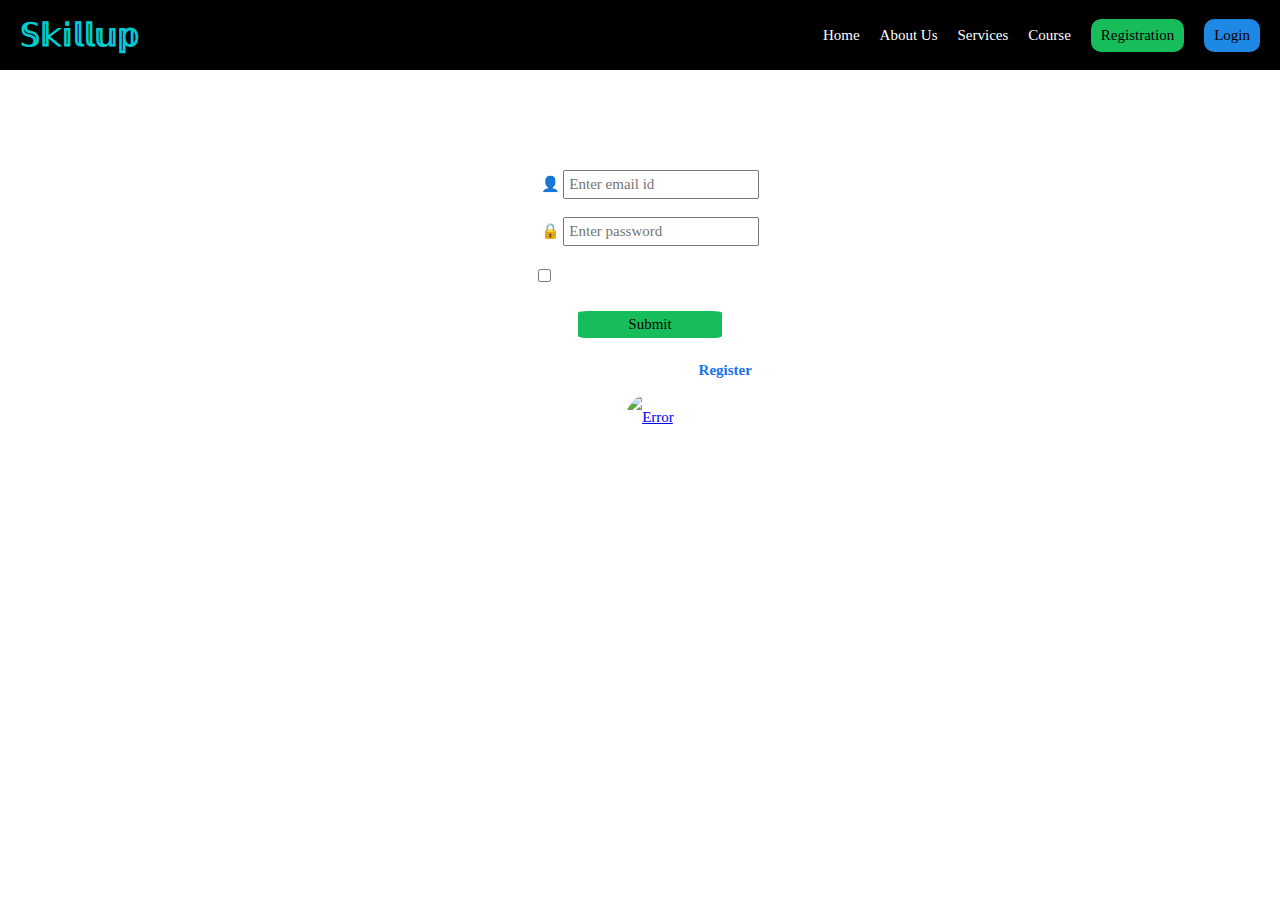
==== login.html @ 83a4aa5d "Add files via upload" ====
<!DOCTYPE html>
<html lang="en">

<head>
    <meta charset="UTF-8">
    <meta name="viewport" content="width=device-width, initial-scale=1.0">
    <title>Login</title>
    <style>
        * {
            padding: 0;
            margin: 0;
            box-sizing: border-box;
            font-family: Georgia, 'Times New Roman', Times, serif;
            font-size: 15px;
            }
            body{
                
               background: url(./image/bgraound.jpg) no-repeat;
               background-size: cover;
            }

        .div {
            backdrop-filter:blur (20px);
            text-align: center;
            justify-items: center;
            justify-content: center;
            position: relative;
            background:transparent;
            margin: 90px 500px 50px;
            height: 250px;
            border-radius: 10px;
            width: 300px;   
            color: white;
            border: 1px solid white;
            line-height: 3.1;

      }
      input{
        padding: 4px;
      }
      button{
        padding: 5px 50px;
        background-color: rgb(23,189,91);
        border: 0;
        border-radius: 7%;
      }
      .div form button:focus{
background-color: green;

      }

      .label{
        margin-left: 20px;
      }
      img{
        height: 20px;
        width: 20px;
        border-radius: 50%;
    margin-left: 0;
    }
    .div form h3 a{
color: rgb(26,115,232);
text-decoration: none;
    }
    .div form h3 a:hover{
        text-decoration:underline;
    }
.div input{
color: black ;
}
nav h1{
    color: rgb(0,204,207);
}
nav{
    width: 100%;
    height: 70px;
    padding: 20px;
    display: flex;
    align-items: center;
    justify-content: space-between;
    backdrop-filter: blur (20px);
    background:black;
}
.Register{
    background:rgb(23,189,91);
    border-radius: 10px;
    padding: 8px 10px;
}
.login{
    background:rgb(30,136,229);
    border-radius: 10px;
    padding: 8px 10px;
}
nav h1{
    font-weight:1000px ;
font-size: xx-large;
}
nav .nav-1 div>a{
    text-decoration: none;
    color: white;
}
nav .nav-1 div button>a{
    text-decoration: none;
    color: black;
}
.nav-1{
    display: flex;
    justify-content: center;
    align-items: center;
    gap: 20px;
}
    </style>
</head>

<body> 
        <nav>
            <h1> 𝕊𝕜𝕚𝕝𝕝𝕦𝕡</h1>
            <div class="nav-1">
                <div>

                    <a href="index.html">Home</a>
                </div>
                <div>
    
                    <a href="About.html">About Us</a>
                </div>
                <div>
    
                    <a href="">Services</a>
                </div>
                <div>
    
                    <a href="">Course</a>
                </div>
                <div>
                    <button class="Register"><a href="from.html">Registration</a></button>
                </div>
                <div>
                    <button class="login"><a href="login.html">Login</a></button>
                </div>

            </div>
            
           
        </nav>
        
        <div class="div">
            <form>
                <label>👤</label>
                <input type="email" placeholder="Enter email id "><br>
                <label>🔒</label>
                <input type="password" placeholder="Enter password"><br>
                <input type="checkbox">
                <label for="" class="label">Remember Me</label>
                <label for="" class="label"> Forget Me ?</label><br>
                <button>Submit</button>
                <h3>Don't have on account?<a href="from.html">Register</a></h3>
                <a href="index.html"><img src="./image/Arrow.png" alt="Error"></a> 
            </form>
        </div>


    
</body>

</html>
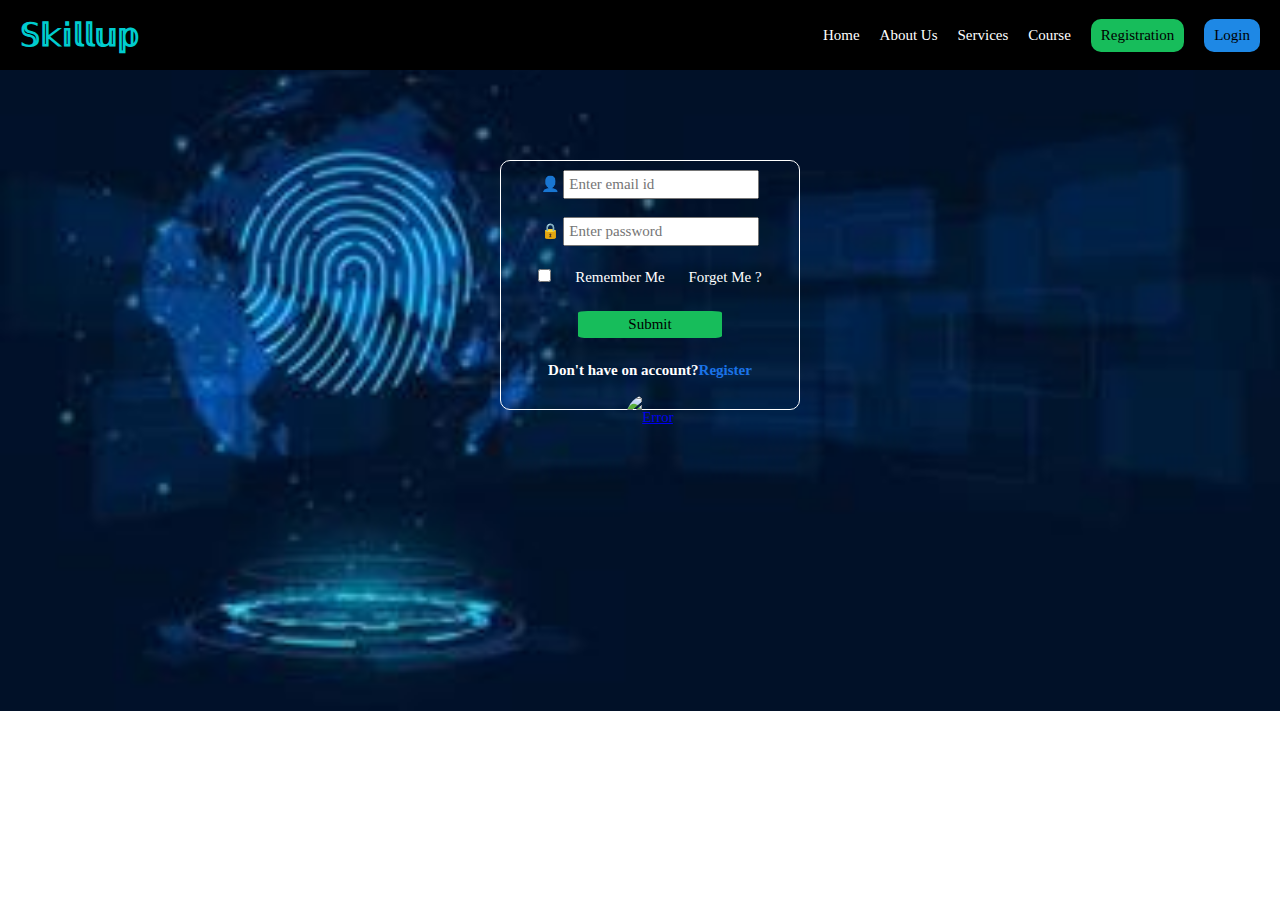
==== commit 89faddd2: "Update login.html" ====
--- a/login.html
+++ b/login.html
@@ -15,7 +15,7 @@
             }
             body{
                 
-               background: url(./image/bgraound.jpg) no-repeat;
+               background: url(bgraound.jpg) no-repeat;
                background-size: cover;
             }
 
@@ -163,4 +163,4 @@
     
 </body>
 
-</html>+</html>
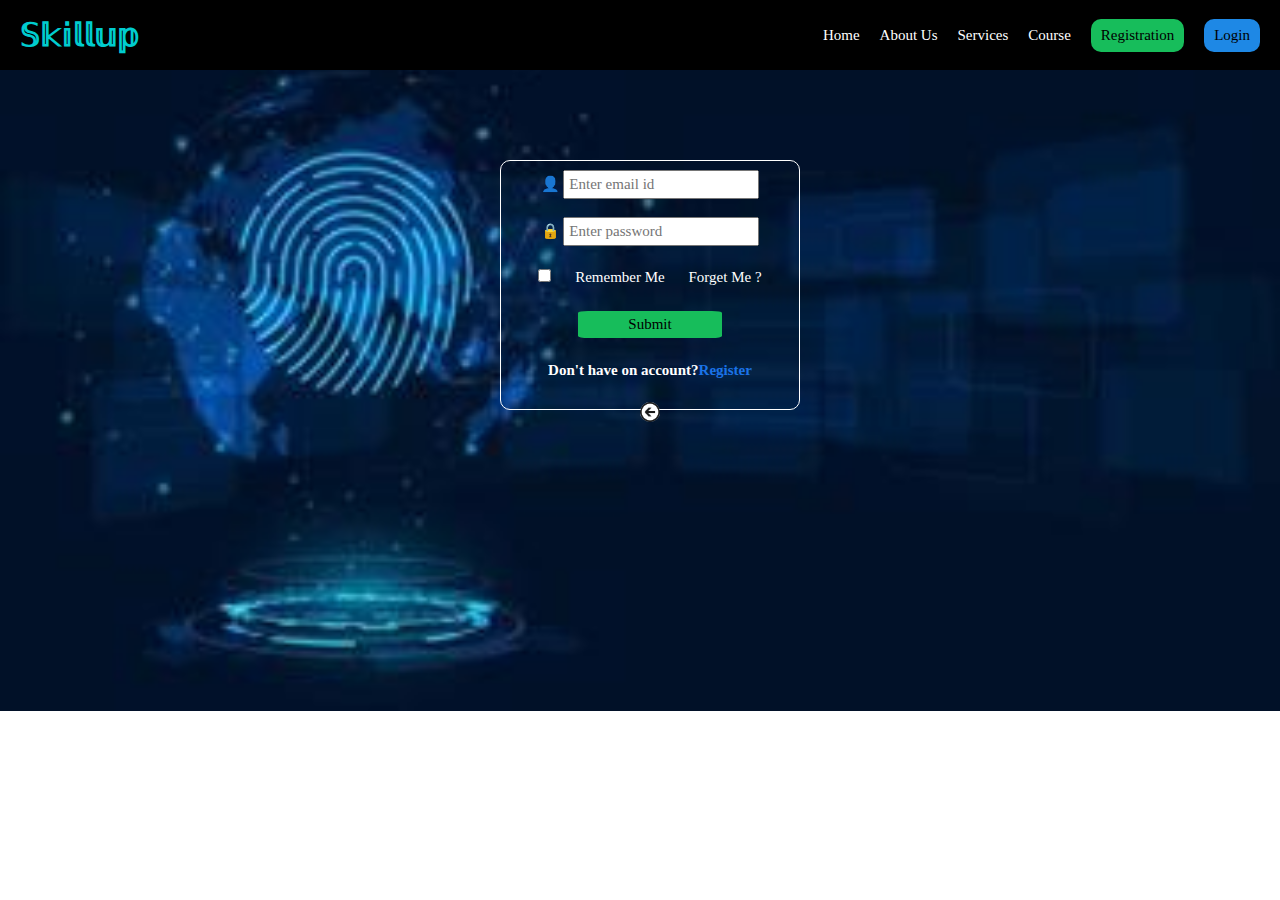
==== commit a64585fb: "Update login.html" ====
--- a/login.html
+++ b/login.html
@@ -155,7 +155,7 @@
                 <label for="" class="label"> Forget Me ?</label><br>
                 <button>Submit</button>
                 <h3>Don't have on account?<a href="from.html">Register</a></h3>
-                <a href="index.html"><img src="./image/Arrow.png" alt="Error"></a> 
+                <a href="index.html"><img src="Arrow.png" alt="Error"></a> 
             </form>
         </div>
 
